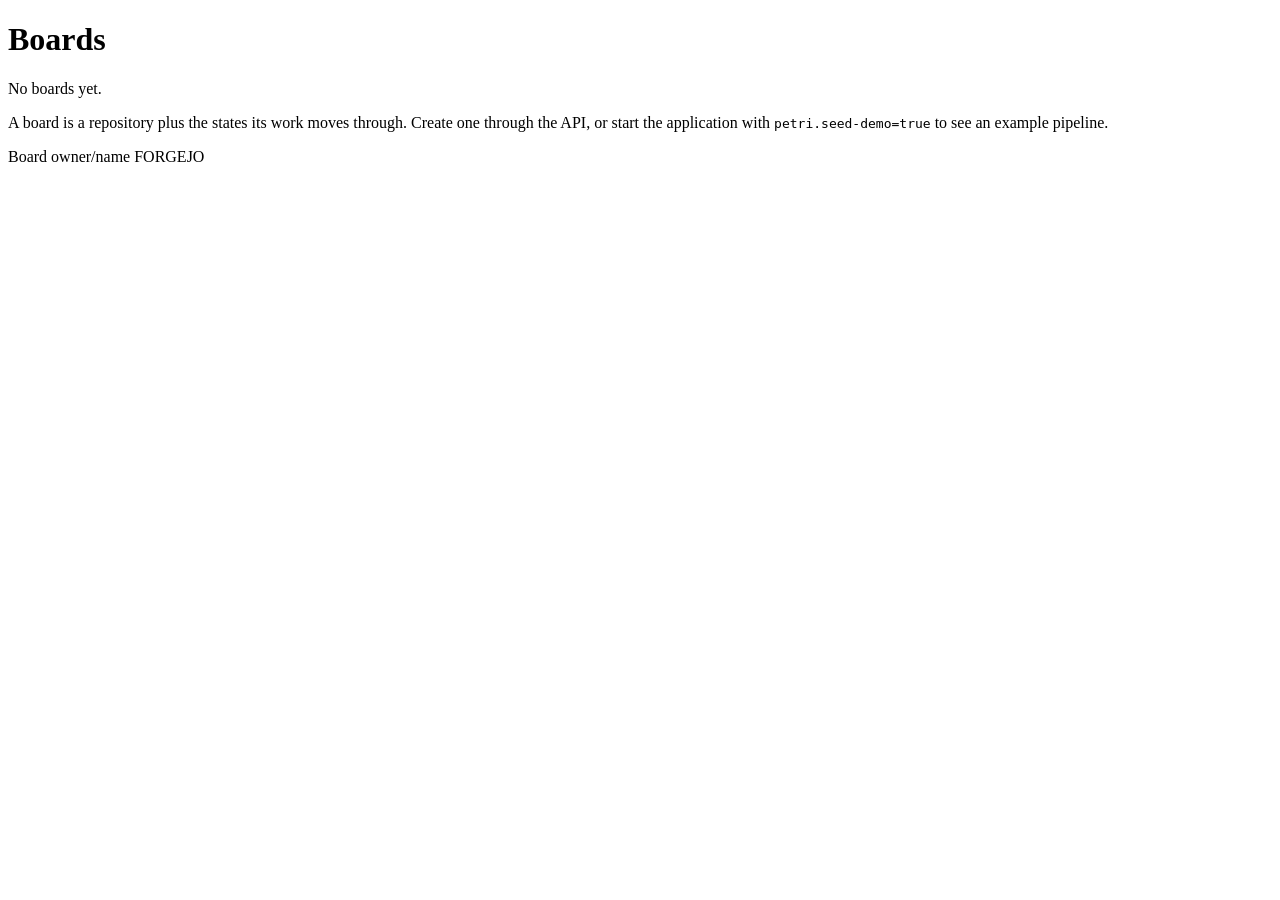
==== src/main/resources/templates/boards.html @ af03654d "feat: add read-only board and card pages States render as columns with their model and gate; cards s" ====
<!DOCTYPE html>
<html lang="en" xmlns:th="http://www.thymeleaf.org"
      th:replace="~{layout :: page('Boards', ~{::content})}">
<body>
<th:block th:fragment="content">
    <h1 class="h4 fw-medium mb-3">Boards</h1>

    <div th:if="${boards.isEmpty()}" class="card border-0 shadow-sm">
        <div class="card-body">
            <p class="mb-1">No boards yet.</p>
            <p class="text-secondary small mb-0">
                A board is a repository plus the states its work moves through.
                Create one through the API, or start the application with
                <code>petri.seed-demo=true</code> to see an example pipeline.
            </p>
        </div>
    </div>

    <div class="list-group shadow-sm" th:unless="${boards.isEmpty()}">
        <a class="list-group-item list-group-item-action d-flex justify-content-between align-items-center"
           th:each="b : ${boards}" th:href="@{/boards/{slug}(slug=${b.slug})}">
            <span>
                <span class="fw-medium" th:text="${b.name}">Board</span>
                <span class="text-secondary small ms-2" th:text="${b.repository}">owner/name</span>
            </span>
            <span class="badge text-bg-light border" th:text="${b.forge}">FORGEJO</span>
        </a>
    </div>
</th:block>
</body>
</html>
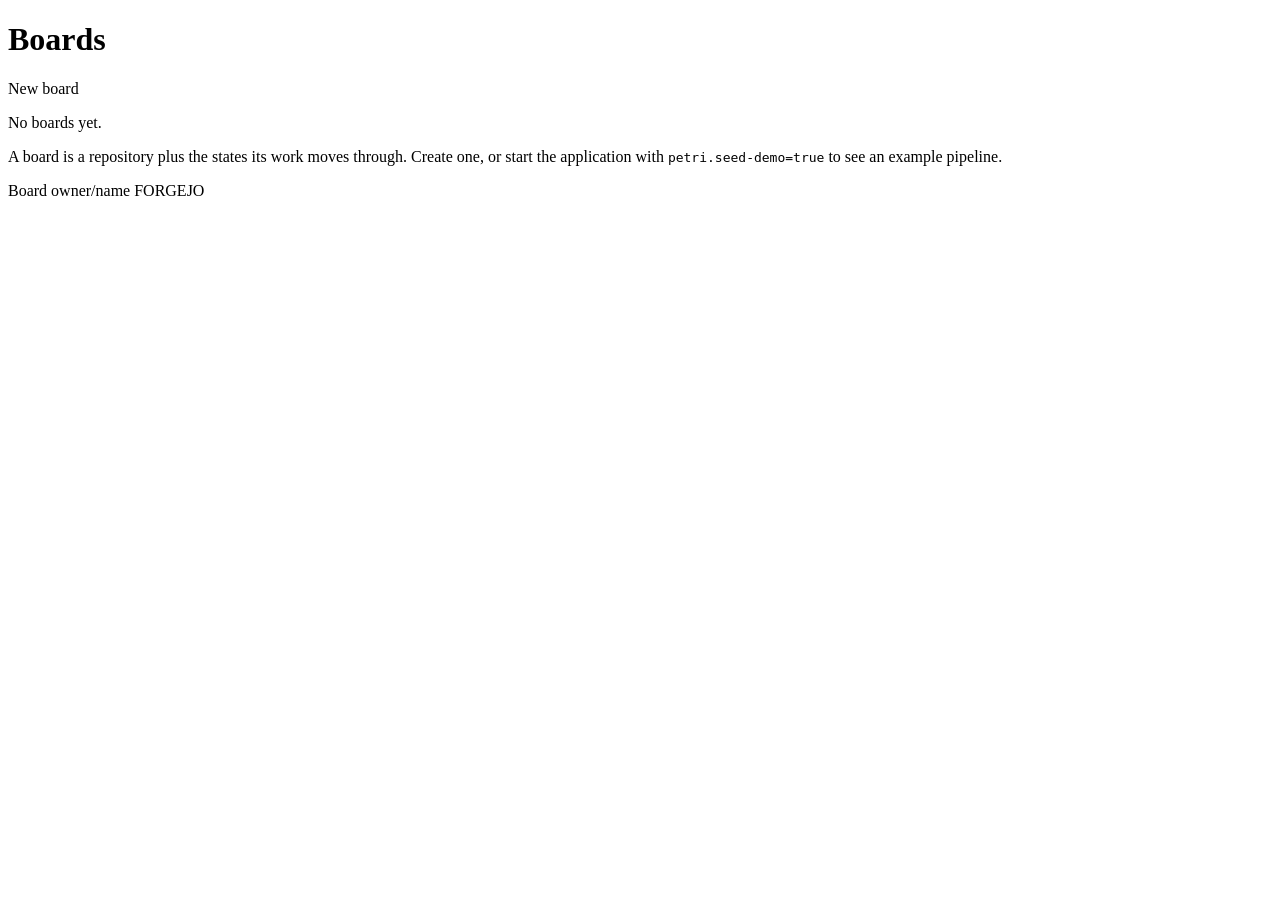
==== commit ffe38439: "feat: add a "new board" page so board creation needs no curl command Creating a board was the one th" ====
--- a/src/main/resources/templates/boards.html
+++ b/src/main/resources/templates/boards.html
@@ -3,15 +3,21 @@
       th:replace="~{layout :: page('Boards', ~{::content})}">
 <body>
 <th:block th:fragment="content">
-    <h1 class="h4 fw-medium mb-3">Boards</h1>
+    <div class="d-flex align-items-baseline mb-3">
+        <h1 class="h4 fw-medium mb-0">Boards</h1>
+        <a class="btn btn-sm btn-primary ms-auto" th:href="@{/boards/new}">
+            <i class="bi bi-plus-lg me-1"></i>New board
+        </a>
+    </div>
 
     <div th:if="${boards.isEmpty()}" class="card border-0 shadow-sm">
         <div class="card-body">
             <p class="mb-1">No boards yet.</p>
             <p class="text-secondary small mb-0">
                 A board is a repository plus the states its work moves through.
-                Create one through the API, or start the application with
-                <code>petri.seed-demo=true</code> to see an example pipeline.
+                <a th:href="@{/boards/new}">Create one</a>, or start the
+                application with <code>petri.seed-demo=true</code> to see an
+                example pipeline.
             </p>
         </div>
     </div>
